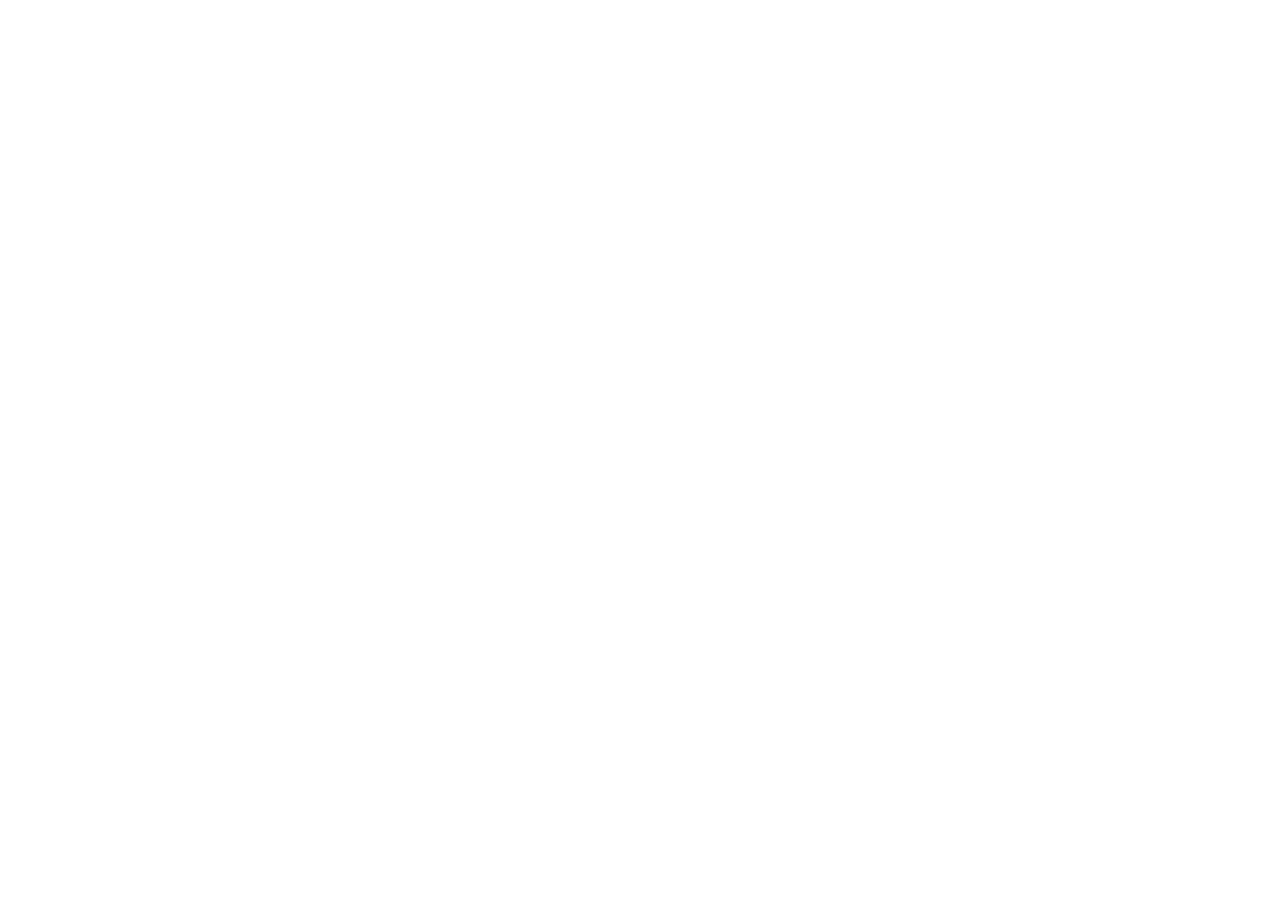
==== index.html @ d19e2730 "added index" ====
<!doctype html>

<html lang="en">
<head>
  <meta charset="utf-8">

  <title>Loc That</title>
  <meta name="description" content="The HTML5 Herald">
  <meta name="author" content="SitePoint">

  <link rel="stylesheet" href="styles.css">

  <!--[if lt IE 9]>
    <script src="http://html5shiv.googlecode.com/svn/trunk/html5.js"></script>
  <![endif]-->
</head>

<body>
  <script src="js/scripts.js"></script>
</body>
</html>
---- styles.css ----
html { 
  background: url(http://i.makeagif.com/media/5-11-2016/JNRg_Y.gif) no-repeat center center fixed; 
  -webkit-background-size: cover;
  -moz-background-size: cover;
  -o-background-size: cover;
  background-size: cover;
}
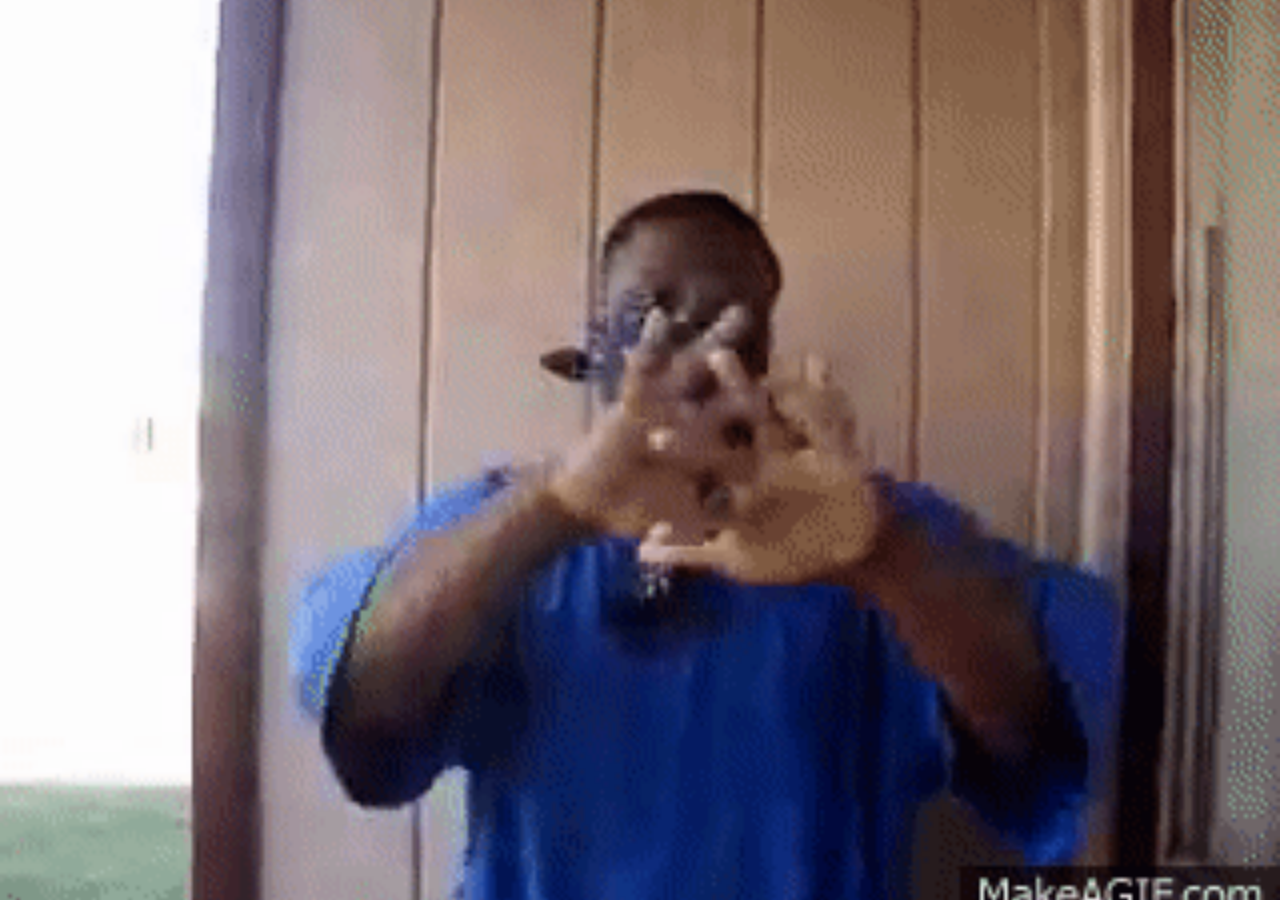
==== commit fb671846: "formatted title, fixed query" ====
--- a/index.html
+++ b/index.html
@@ -5,10 +5,9 @@
   <meta charset="utf-8">
 
   <title>Loc That</title>
-  <meta name="description" content="The HTML5 Herald">
-  <meta name="author" content="SitePoint">
 
   <link rel="stylesheet" href="styles.css">
+  <script src="https://ajax.googleapis.com/ajax/libs/jquery/1.12.2/jquery.min.js"></script> 
 
   <!--[if lt IE 9]>
     <script src="http://html5shiv.googlecode.com/svn/trunk/html5.js"></script>
@@ -16,6 +15,10 @@
 </head>
 
 <body>
-  <script src="js/scripts.js"></script>
+  <script type="text/javascript">
+	$(document).click(function() {
+    document.location.href = "title.html";
+});
+  </script>
 </body>
 </html>--- a/styles.css
+++ b/styles.css
@@ -1,7 +1,12 @@
 html { 
-  background: url(http://i.makeagif.com/media/5-11-2016/JNRg_Y.gif) no-repeat center center fixed; 
+  background: url(JNRg_Y.gif) no-repeat center center fixed; 
   -webkit-background-size: cover;
   -moz-background-size: cover;
   -o-background-size: cover;
   background-size: cover;
+}
+
+div {
+	width: 100%;
+	height: 100%;
 }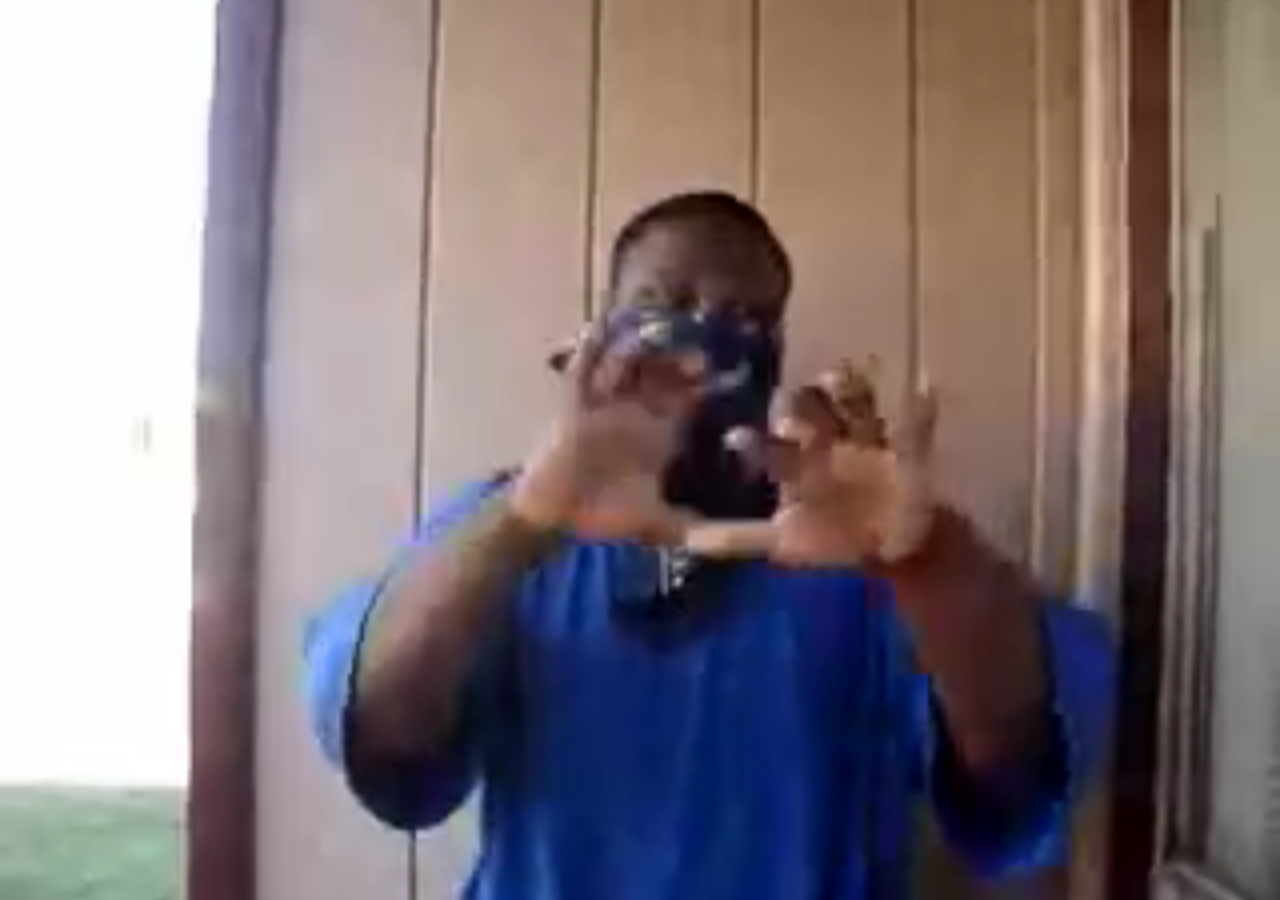
==== commit 898f2870: "switched gif to an imbedded html5 vid" ====
--- a/index.html
+++ b/index.html
@@ -20,5 +20,12 @@
     document.location.href = "title.html";
 });
   </script>
+
+ <video loop autoplay muted id="vid">
+  <source src="banging.mp4" type="video/mp4">
+  Your browser does not support the video tag.
+</video> 
+
+
 </body>
 </html>--- a/styles.css
+++ b/styles.css
@@ -1,12 +1,13 @@
-html { 
-  background: url(JNRg_Y.gif) no-repeat center center fixed; 
-  -webkit-background-size: cover;
-  -moz-background-size: cover;
-  -o-background-size: cover;
-  background-size: cover;
-}
-
-div {
-	width: 100%;
-	height: 100%;
+video#vid { 
+    position: fixed;
+    top: 50%;
+    left: 50%;
+    min-width: 100%;
+    min-height: 100%;
+    width: auto;
+    height: auto;
+    -ms-transform: translateX(-50%) translateY(-50%);
+    -moz-transform: translateX(-50%) translateY(-50%);
+    -webkit-transform: translateX(-50%) translateY(-50%);
+    transform: translateX(-50%) translateY(-50%);
 }